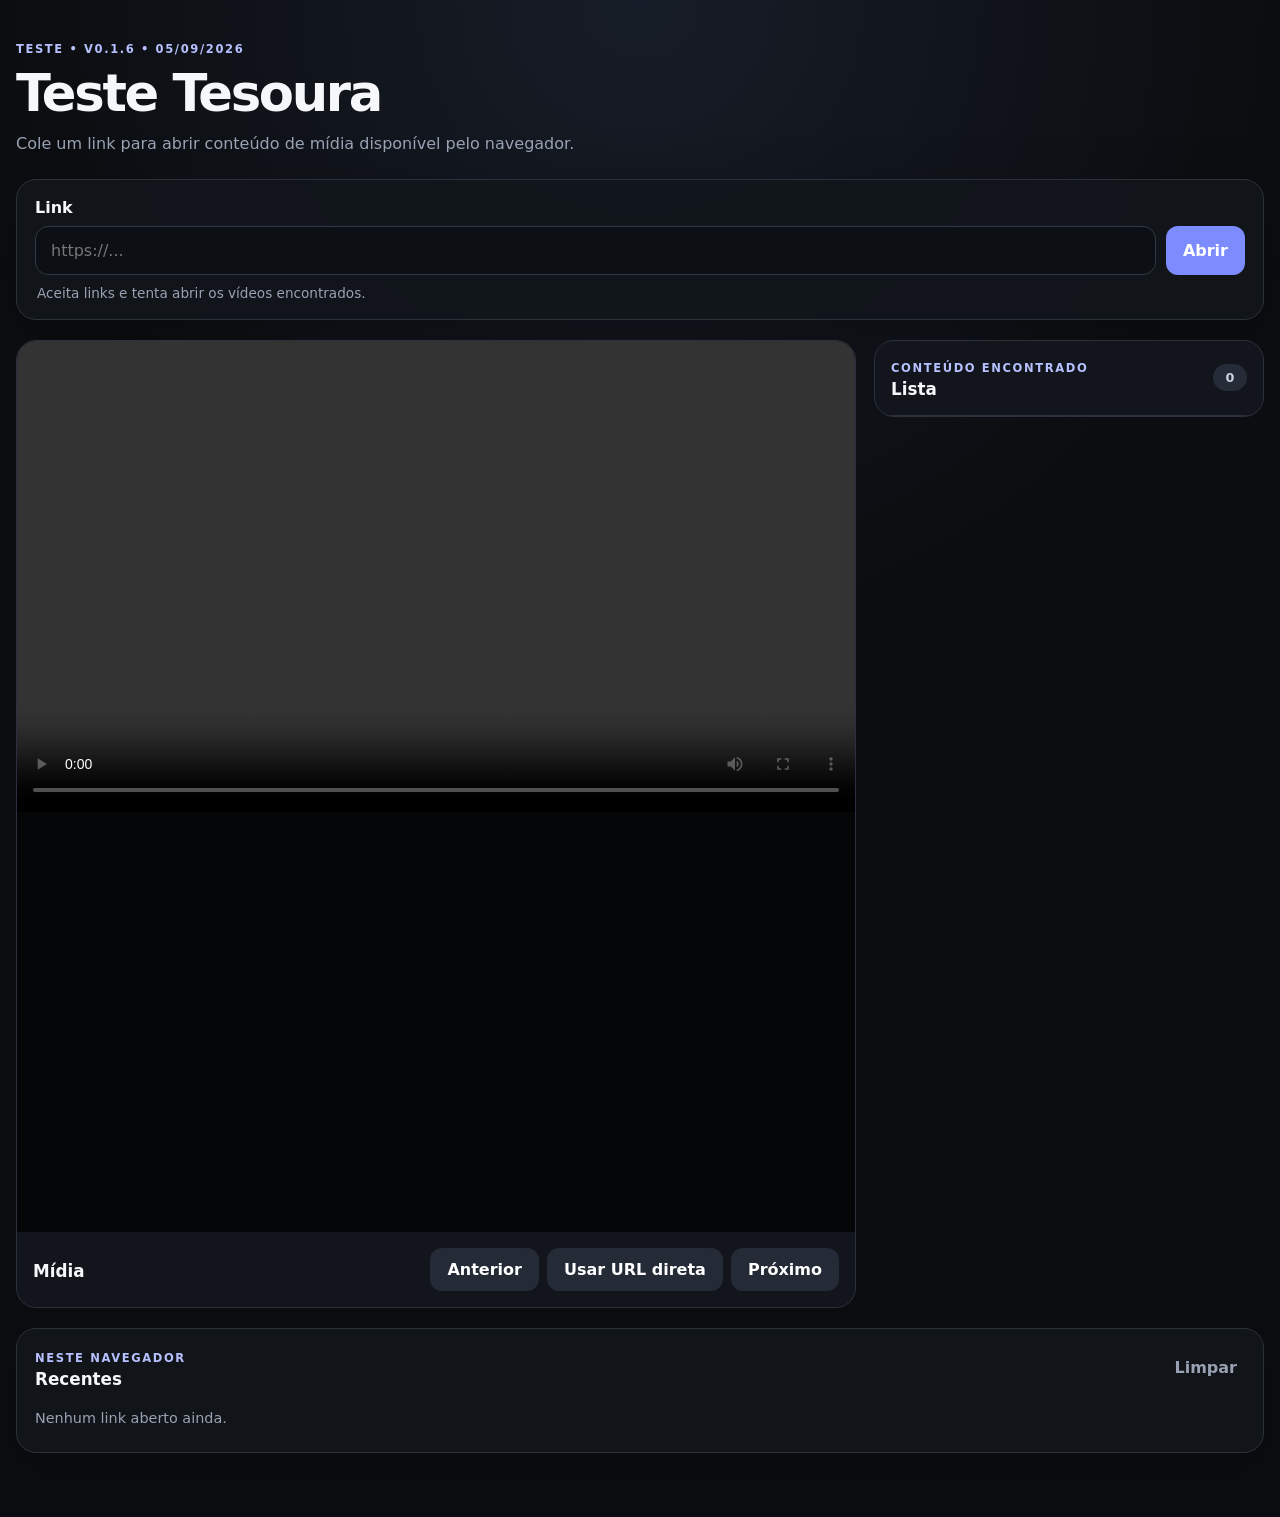
==== index.html @ a6d5d6f7 "Bump local mode to v0.1.6" ====
<!doctype html>
<html lang="pt-BR">
<head>
  <meta charset="utf-8" />
  <meta name="viewport" content="width=device-width, initial-scale=1" />
  <meta name="color-scheme" content="dark" />
  <title>Teste Tesoura</title>
  <meta name="description" content="Interface experimental para visualização de mídia." />
  <link rel="stylesheet" href="./styles.css?v=0.1.6" />
</head>
<body>
  <main class="shell">
    <header class="hero"><div><span class="eyebrow">Teste • v0.1.6 • 05/09/2026</span><h1>Teste Tesoura</h1><p>Cole um link para abrir conteúdo de mídia disponível pelo navegador.</p></div></header>
    <section class="search-card" aria-label="Abrir link"><form id="open-form" onsubmit="return false;"><label for="url">Link</label><div class="input-row"><input id="url" name="url" type="url" inputmode="url" autocomplete="off" spellcheck="false" placeholder="https://..." required /><button id="open-button" type="submit">Abrir</button></div></form><p class="hint">Aceita links e tenta abrir os vídeos encontrados.</p></section>
    <section id="status" class="status" hidden></section>
    <section id="viewer" class="viewer" hidden><div class="player-panel"><video id="player" controls playsinline preload="metadata"></video><div id="image-viewer" class="image-viewer" hidden></div><div class="player-meta"><div><span id="position" class="position"></span><h2 id="current-title">Mídia</h2></div><div class="player-actions"><button id="prev" type="button" class="secondary">Anterior</button><button id="direct-url" type="button" class="secondary">Usar URL direta</button><button id="next" type="button" class="secondary">Próximo</button></div></div></div><aside class="playlist-panel"><div class="playlist-heading"><div><span class="eyebrow">Conteúdo encontrado</span><h2 id="album-title">Lista</h2></div><span id="count" class="count">0</span></div><div id="playlist" class="playlist"></div></aside></section>
    <section class="history-card"><div class="section-title"><div><span class="eyebrow">Neste navegador</span><h2>Recentes</h2></div><button id="clear-history" type="button" class="text-button">Limpar</button></div><div id="history" class="history"></div></section>
  </main>
  <script src="./proxy.js?v=0.1.6"></script>
  <script src="./app.js?v=0.1.6" defer></script>
</body>
</html>
---- styles.css ----
:root {
  font-family: Inter, ui-sans-serif, system-ui, -apple-system, BlinkMacSystemFont, "Segoe UI", sans-serif;
  background: #0b0d10;
  color: #f5f7fa;
  --panel: #12161c;
  --panel-2: #181e26;
  --border: #2a313c;
  --muted: #98a2b3;
  --accent: #7c8cff;
  --danger: #ff6b6b;
}

* { box-sizing: border-box; }
body { margin: 0; min-height: 100vh; background: radial-gradient(circle at top, #171d28 0, #0b0d10 38%); }
button, input { font: inherit; }
button { cursor: pointer; }

.shell { width: min(1500px, calc(100% - 32px)); margin: 0 auto; padding: 38px 0 64px; }
.hero { display: flex; justify-content: space-between; gap: 24px; align-items: end; margin-bottom: 22px; }
.hero h1 { margin: 6px 0 8px; font-size: clamp(2rem, 4vw, 3.5rem); letter-spacing: -0.045em; }
.hero p { margin: 0; color: var(--muted); max-width: 780px; line-height: 1.6; }
.eyebrow { display: inline-block; color: #b7c0ff; text-transform: uppercase; letter-spacing: .14em; font-size: .72rem; font-weight: 800; }

.search-card, .history-card { background: rgba(18,22,28,.92); border: 1px solid var(--border); border-radius: 20px; padding: 18px; box-shadow: 0 18px 60px rgba(0,0,0,.22); }
.search-card label { display: block; margin-bottom: 9px; font-weight: 700; }
.input-row { display: grid; grid-template-columns: 1fr auto; gap: 10px; }
input { width: 100%; min-width: 0; background: #0c1015; border: 1px solid #303947; color: #fff; border-radius: 13px; padding: 14px 15px; outline: none; }
input:focus { border-color: var(--accent); box-shadow: 0 0 0 3px rgba(124,140,255,.14); }
button { border: 0; border-radius: 12px; padding: 12px 17px; background: var(--accent); color: white; font-weight: 800; }
button:disabled { opacity: .55; cursor: wait; }
.secondary { background: #242b36; }
.text-button { background: transparent; padding: 8px; color: var(--muted); }
.hint { margin: 10px 2px 0; color: var(--muted); font-size: .85rem; }

.status { margin: 16px 0; border-radius: 14px; border: 1px solid var(--border); background: var(--panel); padding: 13px 15px; color: var(--muted); }
.status.error { color: #ffd0d0; border-color: #65343a; background: #261316; }

.viewer { margin-top: 20px; display: grid; grid-template-columns: minmax(0, 1fr) minmax(290px, 390px); gap: 18px; align-items: start; }
.player-panel, .playlist-panel { background: var(--panel); border: 1px solid var(--border); border-radius: 20px; overflow: hidden; }
.player-panel video { width: 100%; display: block; max-height: 72vh; background: #000; aspect-ratio: 16/9; }
.image-viewer { min-height: 420px; display: grid; place-items: center; background: #050607; }
.image-viewer img { max-width: 100%; max-height: 72vh; object-fit: contain; }
.player-meta { padding: 16px; display: flex; gap: 16px; justify-content: space-between; align-items: center; }
.player-meta h2, .playlist-heading h2, .section-title h2 { margin: 3px 0 0; font-size: 1.05rem; }
.position { color: var(--muted); font-size: .8rem; }
.player-actions { display: flex; gap: 8px; }
.playlist-panel { max-height: 80vh; display: flex; flex-direction: column; }
.playlist-heading, .section-title { padding: 16px; display: flex; align-items: center; justify-content: space-between; gap: 12px; border-bottom: 1px solid var(--border); }
.count { min-width: 34px; text-align: center; border-radius: 999px; padding: 6px 8px; background: #252c37; color: #cbd3df; font-size: .8rem; font-weight: 800; }
.playlist { overflow: auto; }
.media-item { width: 100%; border-radius: 0; background: transparent; color: inherit; text-align: left; display: grid; grid-template-columns: 56px minmax(0,1fr); gap: 10px; padding: 10px 12px; border-bottom: 1px solid rgba(42,49,60,.6); }
.media-item:hover, .media-item.active { background: var(--panel-2); }
.thumb { width: 56px; height: 46px; border-radius: 8px; background: #080a0d; display: grid; place-items: center; overflow: hidden; color: var(--muted); font-size: .75rem; }
.thumb img { width: 100%; height: 100%; object-fit: cover; }
.media-name { overflow: hidden; text-overflow: ellipsis; white-space: nowrap; align-self: center; font-weight: 650; }
.media-type { display: block; color: var(--muted); font-size: .76rem; margin-top: 3px; font-weight: 500; }

.history-card { margin-top: 20px; }
.history-card .section-title { padding: 0 0 13px; border-bottom: 0; }
.history { display: flex; gap: 9px; flex-wrap: wrap; }
.history button { max-width: 100%; background: #202630; color: #d9dfeb; font-weight: 650; overflow: hidden; text-overflow: ellipsis; white-space: nowrap; }
.empty { color: var(--muted); font-size: .9rem; padding: 8px 0; }

@media (max-width: 900px) {
  .viewer { grid-template-columns: 1fr; }
  .playlist-panel { max-height: 420px; }
}
@media (max-width: 620px) {
  .shell { width: min(100% - 20px, 1500px); padding-top: 24px; }
  .input-row { grid-template-columns: 1fr; }
  .input-row button { width: 100%; }
  .player-meta { align-items: flex-start; flex-direction: column; }
  .player-actions { width: 100%; }
  .player-actions button { flex: 1; }
}
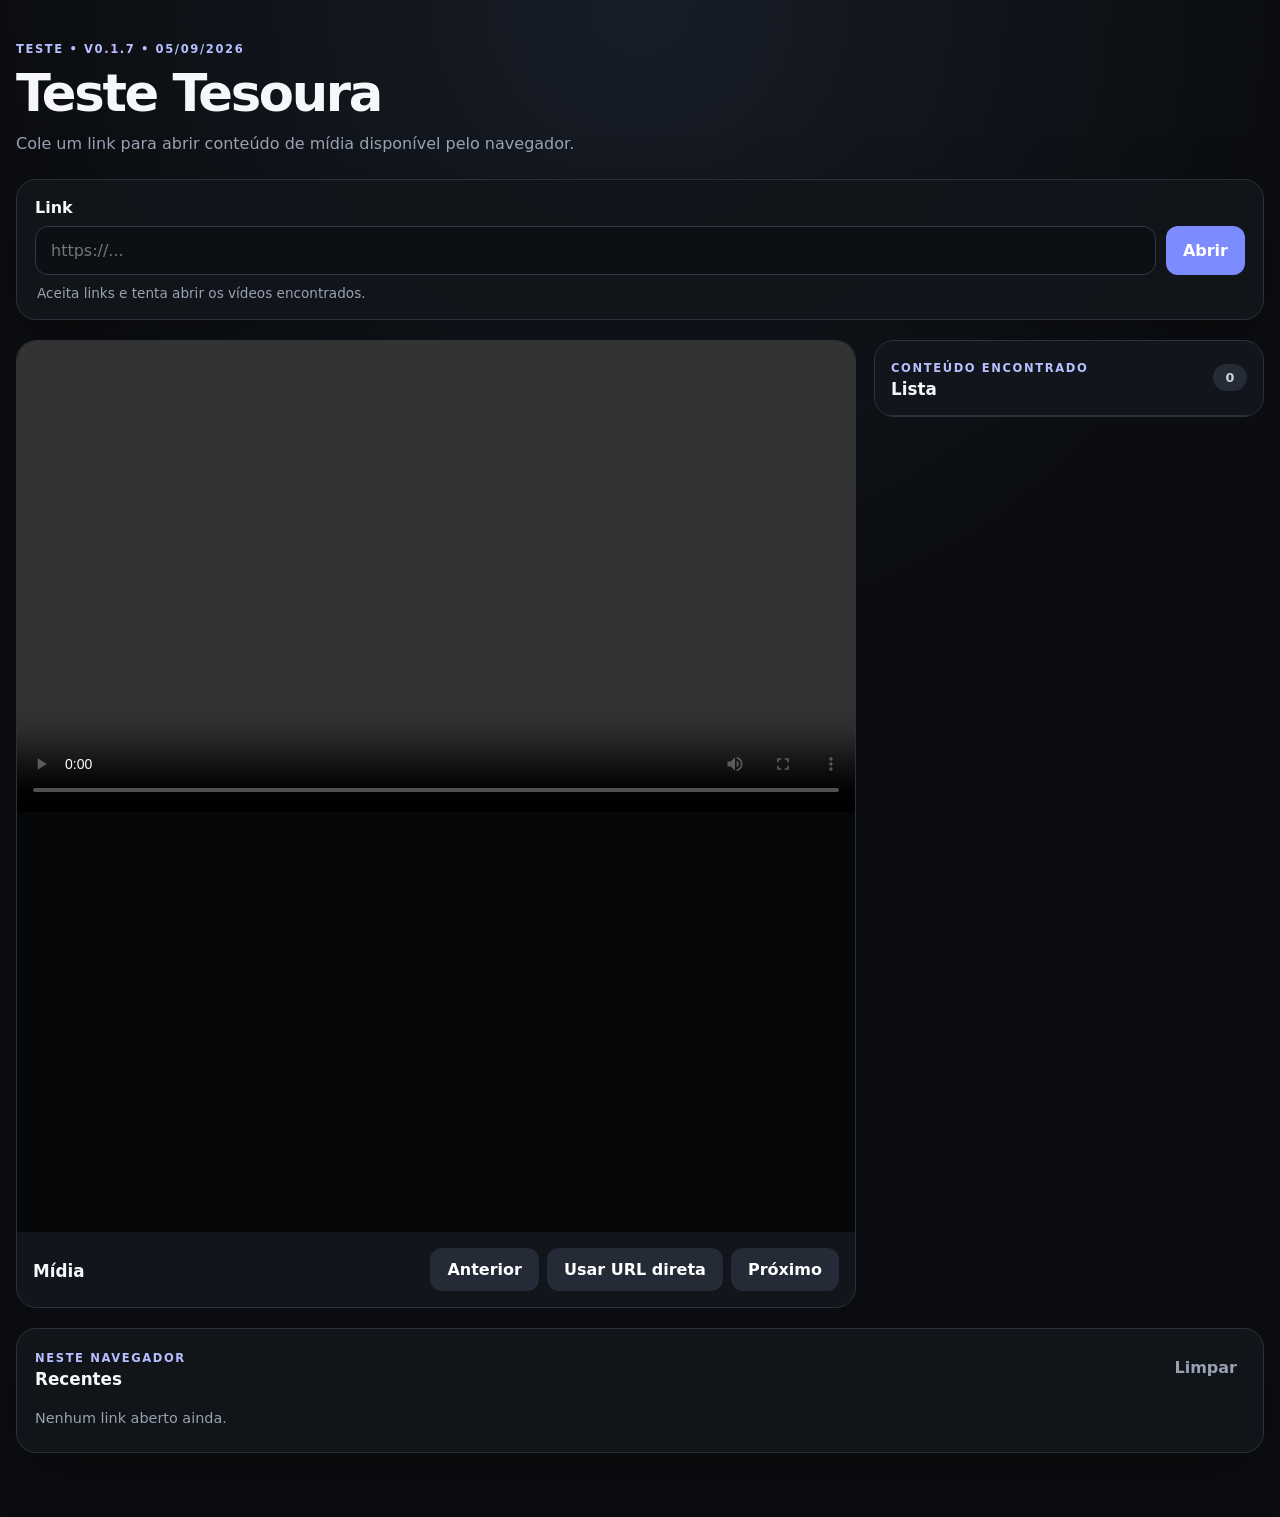
==== commit 52442836: "Bump interface to v0.1.7" ====
--- a/index.html
+++ b/index.html
@@ -6,17 +6,17 @@
   <meta name="color-scheme" content="dark" />
   <title>Teste Tesoura</title>
   <meta name="description" content="Interface experimental para visualização de mídia." />
-  <link rel="stylesheet" href="./styles.css?v=0.1.6" />
+  <link rel="stylesheet" href="./styles.css?v=0.1.7" />
 </head>
 <body>
   <main class="shell">
-    <header class="hero"><div><span class="eyebrow">Teste • v0.1.6 • 05/09/2026</span><h1>Teste Tesoura</h1><p>Cole um link para abrir conteúdo de mídia disponível pelo navegador.</p></div></header>
+    <header class="hero"><div><span class="eyebrow">Teste • v0.1.7 • 05/09/2026</span><h1>Teste Tesoura</h1><p>Cole um link para abrir conteúdo de mídia disponível pelo navegador.</p></div></header>
     <section class="search-card" aria-label="Abrir link"><form id="open-form" onsubmit="return false;"><label for="url">Link</label><div class="input-row"><input id="url" name="url" type="url" inputmode="url" autocomplete="off" spellcheck="false" placeholder="https://..." required /><button id="open-button" type="submit">Abrir</button></div></form><p class="hint">Aceita links e tenta abrir os vídeos encontrados.</p></section>
     <section id="status" class="status" hidden></section>
     <section id="viewer" class="viewer" hidden><div class="player-panel"><video id="player" controls playsinline preload="metadata"></video><div id="image-viewer" class="image-viewer" hidden></div><div class="player-meta"><div><span id="position" class="position"></span><h2 id="current-title">Mídia</h2></div><div class="player-actions"><button id="prev" type="button" class="secondary">Anterior</button><button id="direct-url" type="button" class="secondary">Usar URL direta</button><button id="next" type="button" class="secondary">Próximo</button></div></div></div><aside class="playlist-panel"><div class="playlist-heading"><div><span class="eyebrow">Conteúdo encontrado</span><h2 id="album-title">Lista</h2></div><span id="count" class="count">0</span></div><div id="playlist" class="playlist"></div></aside></section>
     <section class="history-card"><div class="section-title"><div><span class="eyebrow">Neste navegador</span><h2>Recentes</h2></div><button id="clear-history" type="button" class="text-button">Limpar</button></div><div id="history" class="history"></div></section>
   </main>
-  <script src="./proxy.js?v=0.1.6"></script>
-  <script src="./app.js?v=0.1.6" defer></script>
+  <script src="./proxy.js?v=0.1.7"></script>
+  <script src="./app.js?v=0.1.7" defer></script>
 </body>
 </html>
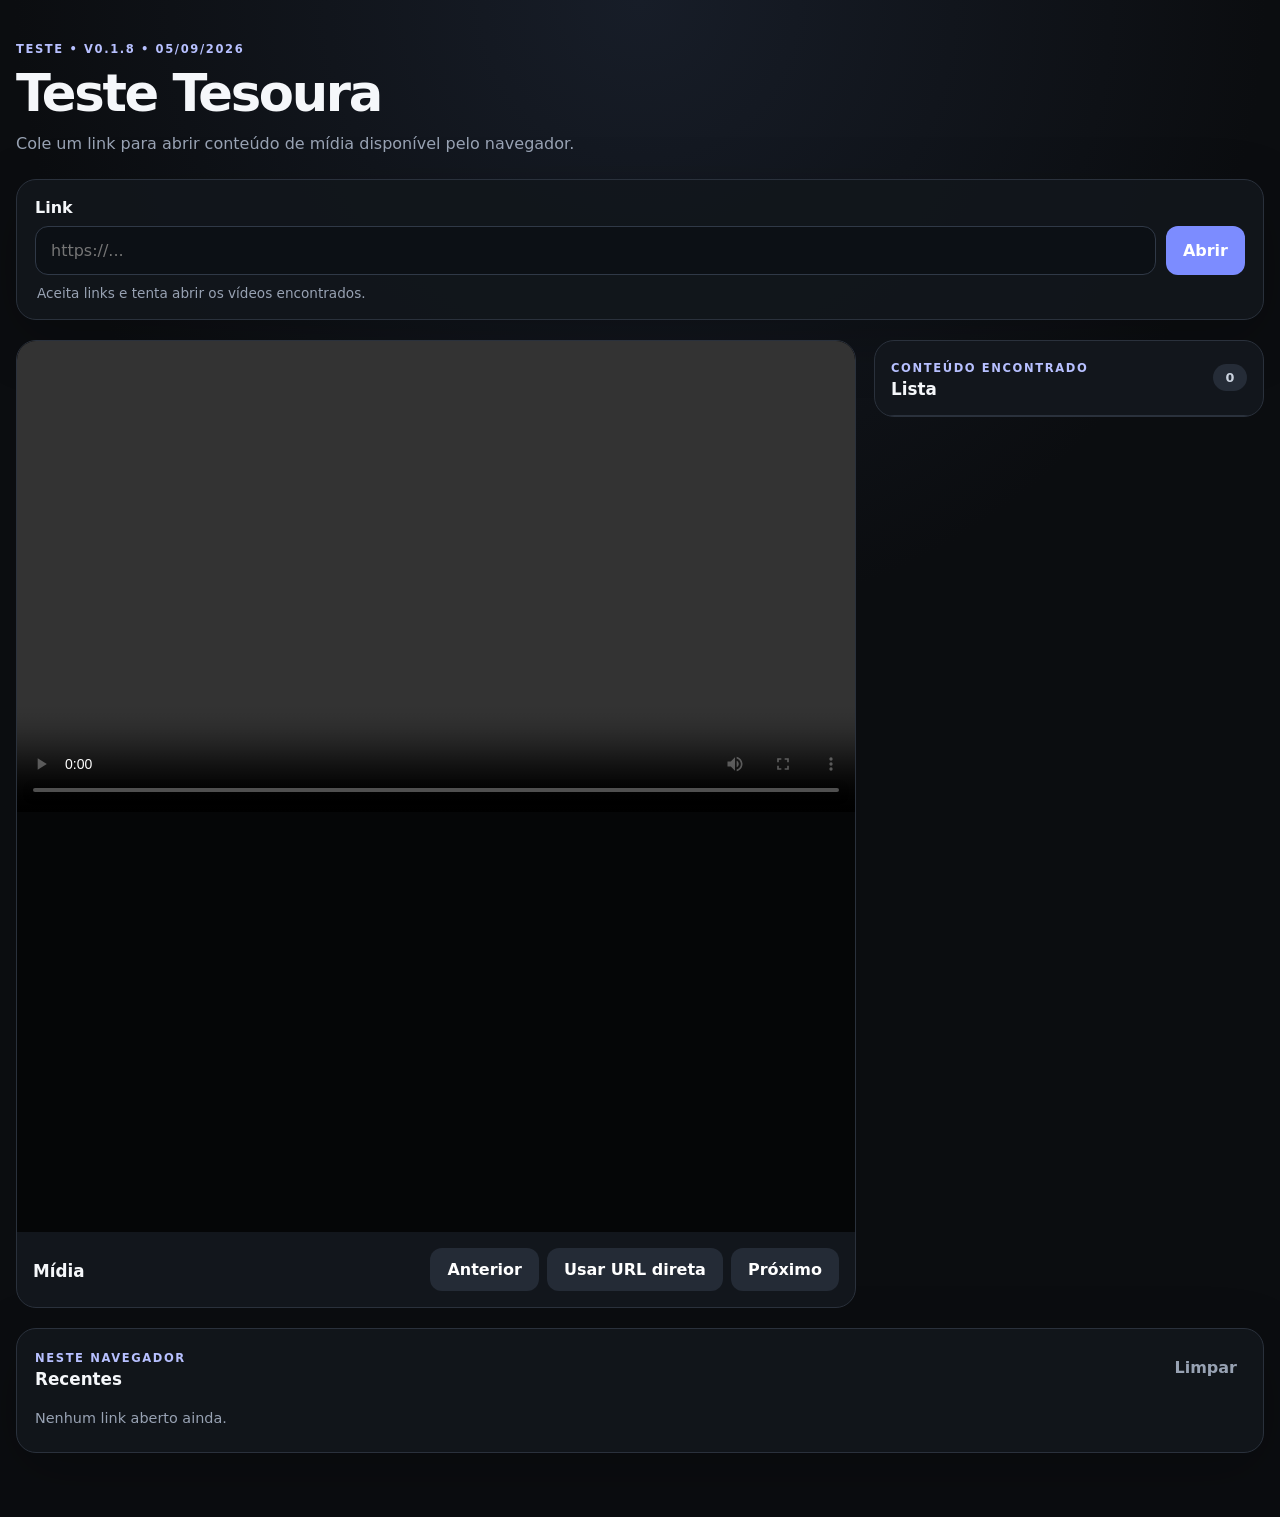
==== commit 0d82145a: "Bump interface to v0.1.8" ====
--- a/index.html
+++ b/index.html
@@ -6,17 +6,17 @@
   <meta name="color-scheme" content="dark" />
   <title>Teste Tesoura</title>
   <meta name="description" content="Interface experimental para visualização de mídia." />
-  <link rel="stylesheet" href="./styles.css?v=0.1.7" />
+  <link rel="stylesheet" href="./styles.css?v=0.1.8" />
 </head>
 <body>
   <main class="shell">
-    <header class="hero"><div><span class="eyebrow">Teste • v0.1.7 • 05/09/2026</span><h1>Teste Tesoura</h1><p>Cole um link para abrir conteúdo de mídia disponível pelo navegador.</p></div></header>
+    <header class="hero"><div><span class="eyebrow">Teste • v0.1.8 • 05/09/2026</span><h1>Teste Tesoura</h1><p>Cole um link para abrir conteúdo de mídia disponível pelo navegador.</p></div></header>
     <section class="search-card" aria-label="Abrir link"><form id="open-form" onsubmit="return false;"><label for="url">Link</label><div class="input-row"><input id="url" name="url" type="url" inputmode="url" autocomplete="off" spellcheck="false" placeholder="https://..." required /><button id="open-button" type="submit">Abrir</button></div></form><p class="hint">Aceita links e tenta abrir os vídeos encontrados.</p></section>
     <section id="status" class="status" hidden></section>
     <section id="viewer" class="viewer" hidden><div class="player-panel"><video id="player" controls playsinline preload="metadata"></video><div id="image-viewer" class="image-viewer" hidden></div><div class="player-meta"><div><span id="position" class="position"></span><h2 id="current-title">Mídia</h2></div><div class="player-actions"><button id="prev" type="button" class="secondary">Anterior</button><button id="direct-url" type="button" class="secondary">Usar URL direta</button><button id="next" type="button" class="secondary">Próximo</button></div></div></div><aside class="playlist-panel"><div class="playlist-heading"><div><span class="eyebrow">Conteúdo encontrado</span><h2 id="album-title">Lista</h2></div><span id="count" class="count">0</span></div><div id="playlist" class="playlist"></div></aside></section>
     <section class="history-card"><div class="section-title"><div><span class="eyebrow">Neste navegador</span><h2>Recentes</h2></div><button id="clear-history" type="button" class="text-button">Limpar</button></div><div id="history" class="history"></div></section>
   </main>
-  <script src="./proxy.js?v=0.1.7"></script>
-  <script src="./app.js?v=0.1.7" defer></script>
+  <script src="./proxy.js?v=0.1.8"></script>
+  <script src="./app.js?v=0.1.8" defer></script>
 </body>
 </html>
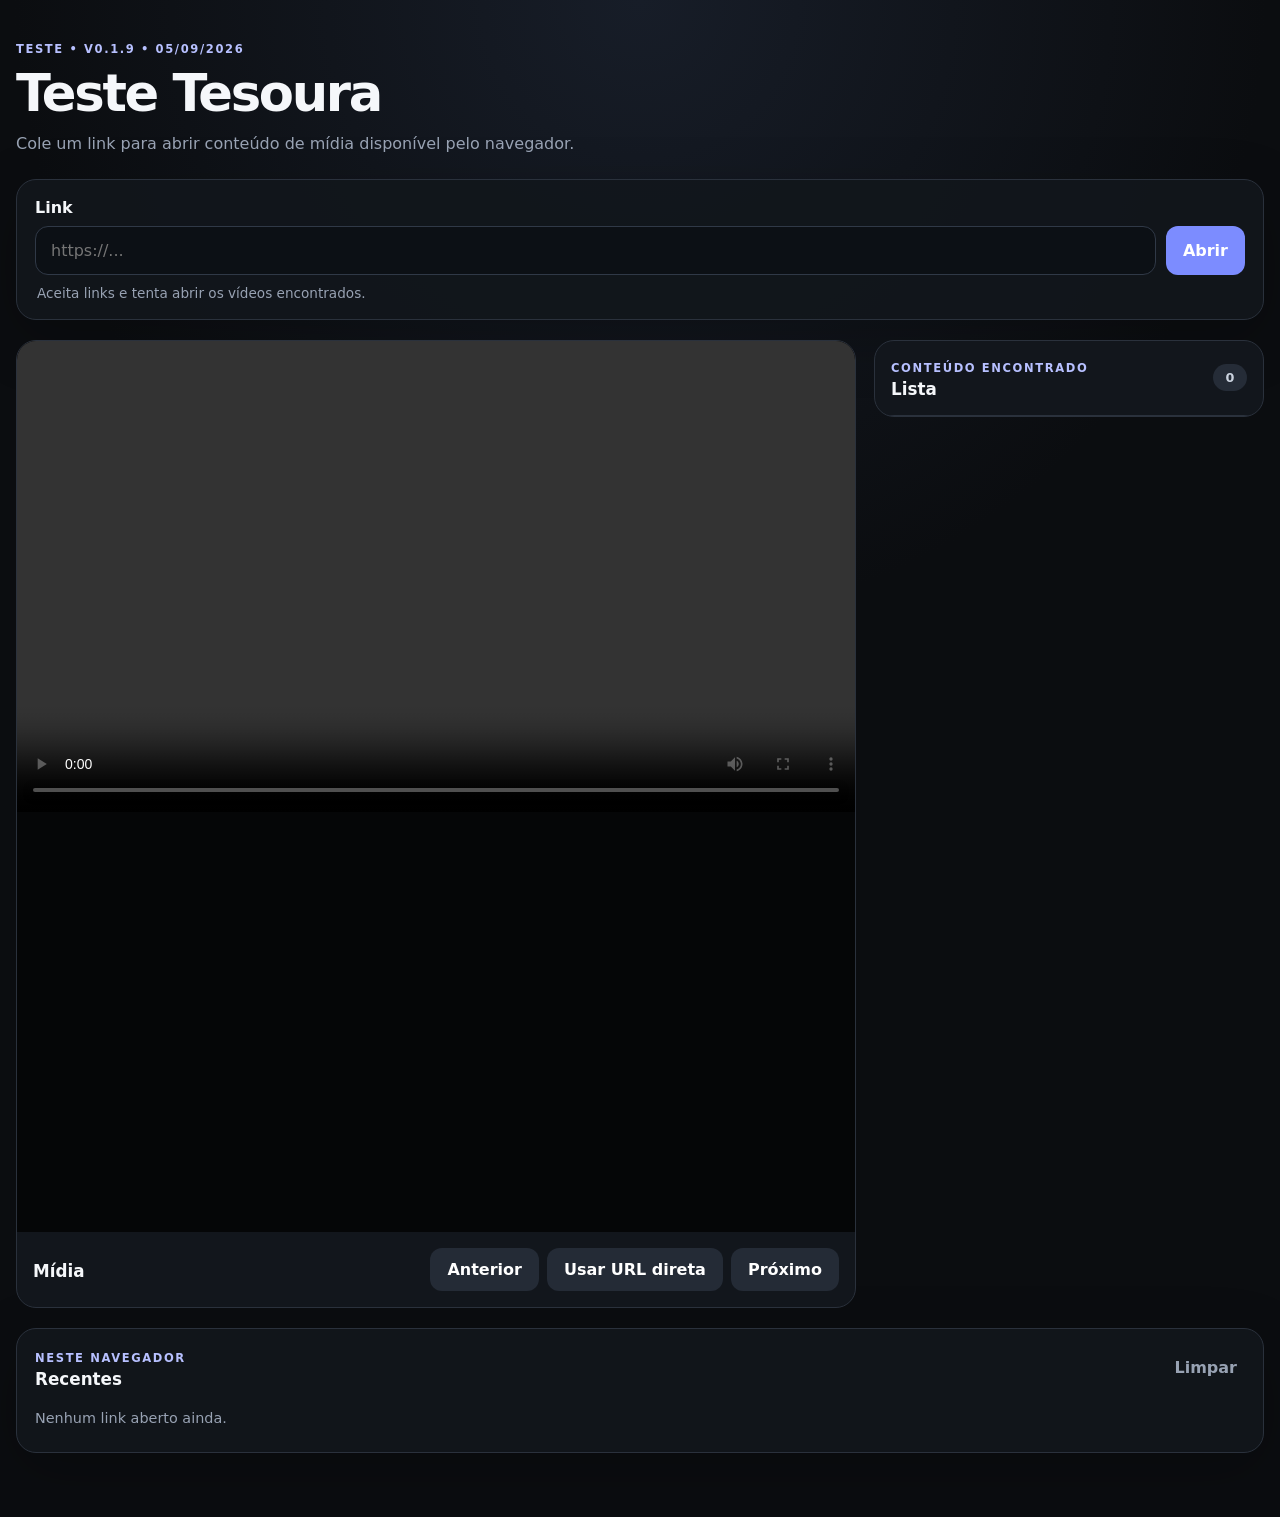
==== commit 6d7a638f: "v0.1.9: enable online media proxy fallback" ====
--- a/index.html
+++ b/index.html
@@ -6,17 +6,18 @@
   <meta name="color-scheme" content="dark" />
   <title>Teste Tesoura</title>
   <meta name="description" content="Interface experimental para visualização de mídia." />
-  <link rel="stylesheet" href="./styles.css?v=0.1.8" />
+  <link rel="stylesheet" href="./styles.css?v=0.1.9" />
 </head>
 <body>
   <main class="shell">
-    <header class="hero"><div><span class="eyebrow">Teste • v0.1.8 • 05/09/2026</span><h1>Teste Tesoura</h1><p>Cole um link para abrir conteúdo de mídia disponível pelo navegador.</p></div></header>
+    <header class="hero"><div><span class="eyebrow">Teste • v0.1.9 • 05/09/2026</span><h1>Teste Tesoura</h1><p>Cole um link para abrir conteúdo de mídia disponível pelo navegador.</p></div></header>
     <section class="search-card" aria-label="Abrir link"><form id="open-form" onsubmit="return false;"><label for="url">Link</label><div class="input-row"><input id="url" name="url" type="url" inputmode="url" autocomplete="off" spellcheck="false" placeholder="https://..." required /><button id="open-button" type="submit">Abrir</button></div></form><p class="hint">Aceita links e tenta abrir os vídeos encontrados.</p></section>
     <section id="status" class="status" hidden></section>
     <section id="viewer" class="viewer" hidden><div class="player-panel"><video id="player" controls playsinline preload="metadata"></video><div id="image-viewer" class="image-viewer" hidden></div><div class="player-meta"><div><span id="position" class="position"></span><h2 id="current-title">Mídia</h2></div><div class="player-actions"><button id="prev" type="button" class="secondary">Anterior</button><button id="direct-url" type="button" class="secondary">Usar URL direta</button><button id="next" type="button" class="secondary">Próximo</button></div></div></div><aside class="playlist-panel"><div class="playlist-heading"><div><span class="eyebrow">Conteúdo encontrado</span><h2 id="album-title">Lista</h2></div><span id="count" class="count">0</span></div><div id="playlist" class="playlist"></div></aside></section>
     <section class="history-card"><div class="section-title"><div><span class="eyebrow">Neste navegador</span><h2>Recentes</h2></div><button id="clear-history" type="button" class="text-button">Limpar</button></div><div id="history" class="history"></div></section>
   </main>
-  <script src="./proxy.js?v=0.1.8"></script>
-  <script src="./app.js?v=0.1.8" defer></script>
+  <script src="./proxy.js?v=0.1.9"></script>
+  <script src="./app.js?v=0.1.9" defer></script>
+  <script src="./media-proxy.js?v=0.1.9" defer></script>
 </body>
 </html>
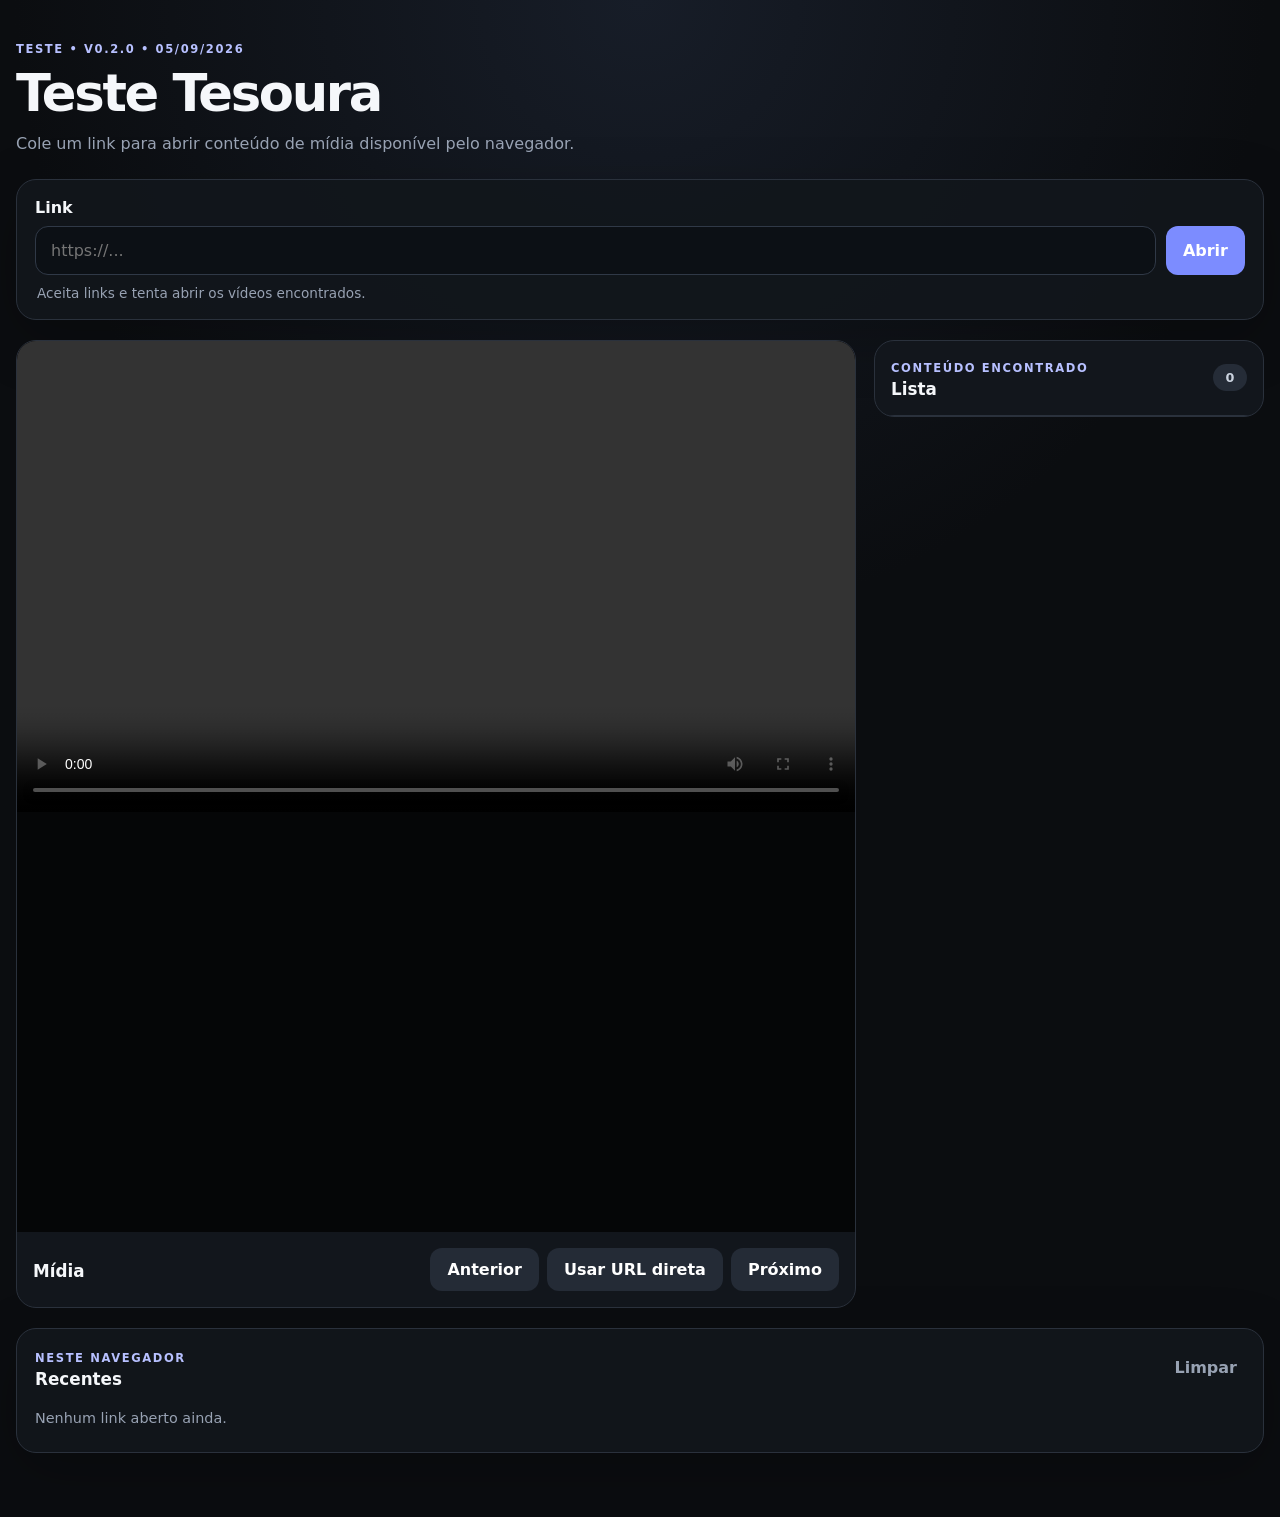
==== commit 20292c74: "Bump viewer version for online backend support" ====
--- a/index.html
+++ b/index.html
@@ -6,18 +6,18 @@
   <meta name="color-scheme" content="dark" />
   <title>Teste Tesoura</title>
   <meta name="description" content="Interface experimental para visualização de mídia." />
-  <link rel="stylesheet" href="./styles.css?v=0.1.9" />
+  <link rel="stylesheet" href="./styles.css?v=0.2.0" />
 </head>
 <body>
   <main class="shell">
-    <header class="hero"><div><span class="eyebrow">Teste • v0.1.9 • 05/09/2026</span><h1>Teste Tesoura</h1><p>Cole um link para abrir conteúdo de mídia disponível pelo navegador.</p></div></header>
+    <header class="hero"><div><span class="eyebrow">Teste • v0.2.0 • 05/09/2026</span><h1>Teste Tesoura</h1><p>Cole um link para abrir conteúdo de mídia disponível pelo navegador.</p></div></header>
     <section class="search-card" aria-label="Abrir link"><form id="open-form" onsubmit="return false;"><label for="url">Link</label><div class="input-row"><input id="url" name="url" type="url" inputmode="url" autocomplete="off" spellcheck="false" placeholder="https://..." required /><button id="open-button" type="submit">Abrir</button></div></form><p class="hint">Aceita links e tenta abrir os vídeos encontrados.</p></section>
     <section id="status" class="status" hidden></section>
     <section id="viewer" class="viewer" hidden><div class="player-panel"><video id="player" controls playsinline preload="metadata"></video><div id="image-viewer" class="image-viewer" hidden></div><div class="player-meta"><div><span id="position" class="position"></span><h2 id="current-title">Mídia</h2></div><div class="player-actions"><button id="prev" type="button" class="secondary">Anterior</button><button id="direct-url" type="button" class="secondary">Usar URL direta</button><button id="next" type="button" class="secondary">Próximo</button></div></div></div><aside class="playlist-panel"><div class="playlist-heading"><div><span class="eyebrow">Conteúdo encontrado</span><h2 id="album-title">Lista</h2></div><span id="count" class="count">0</span></div><div id="playlist" class="playlist"></div></aside></section>
     <section class="history-card"><div class="section-title"><div><span class="eyebrow">Neste navegador</span><h2>Recentes</h2></div><button id="clear-history" type="button" class="text-button">Limpar</button></div><div id="history" class="history"></div></section>
   </main>
-  <script src="./proxy.js?v=0.1.9"></script>
-  <script src="./app.js?v=0.1.9" defer></script>
-  <script src="./media-proxy.js?v=0.1.9" defer></script>
+  <script src="./proxy.js?v=0.2.0"></script>
+  <script src="./app.js?v=0.2.0" defer></script>
+  <script src="./media-proxy.js?v=0.2.0" defer></script>
 </body>
 </html>
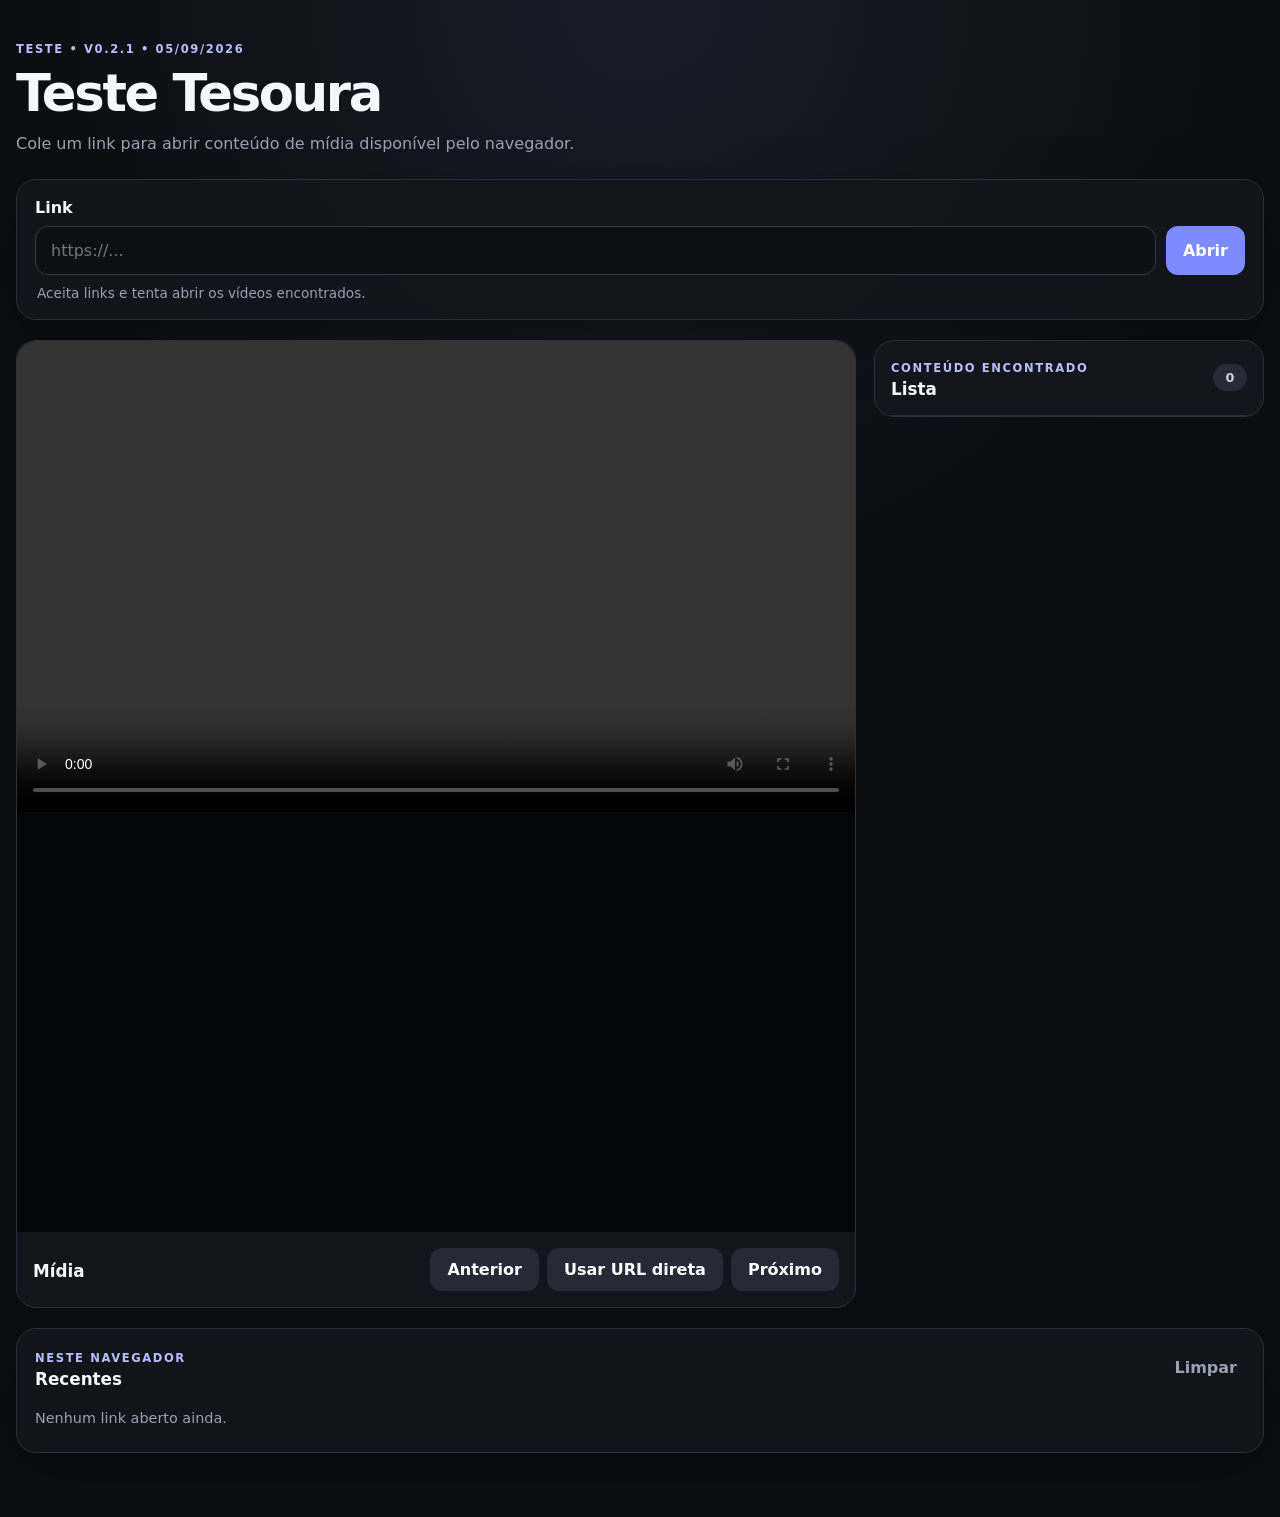
==== commit 5f500f3e: "v0.2.1: enable focused support for public /f/ links" ====
--- a/index.html
+++ b/index.html
@@ -6,18 +6,19 @@
   <meta name="color-scheme" content="dark" />
   <title>Teste Tesoura</title>
   <meta name="description" content="Interface experimental para visualização de mídia." />
-  <link rel="stylesheet" href="./styles.css?v=0.2.0" />
+  <link rel="stylesheet" href="./styles.css?v=0.2.1" />
 </head>
 <body>
   <main class="shell">
-    <header class="hero"><div><span class="eyebrow">Teste • v0.2.0 • 05/09/2026</span><h1>Teste Tesoura</h1><p>Cole um link para abrir conteúdo de mídia disponível pelo navegador.</p></div></header>
+    <header class="hero"><div><span class="eyebrow">Teste • v0.2.1 • 05/09/2026</span><h1>Teste Tesoura</h1><p>Cole um link para abrir conteúdo de mídia disponível pelo navegador.</p></div></header>
     <section class="search-card" aria-label="Abrir link"><form id="open-form" onsubmit="return false;"><label for="url">Link</label><div class="input-row"><input id="url" name="url" type="url" inputmode="url" autocomplete="off" spellcheck="false" placeholder="https://..." required /><button id="open-button" type="submit">Abrir</button></div></form><p class="hint">Aceita links e tenta abrir os vídeos encontrados.</p></section>
     <section id="status" class="status" hidden></section>
     <section id="viewer" class="viewer" hidden><div class="player-panel"><video id="player" controls playsinline preload="metadata"></video><div id="image-viewer" class="image-viewer" hidden></div><div class="player-meta"><div><span id="position" class="position"></span><h2 id="current-title">Mídia</h2></div><div class="player-actions"><button id="prev" type="button" class="secondary">Anterior</button><button id="direct-url" type="button" class="secondary">Usar URL direta</button><button id="next" type="button" class="secondary">Próximo</button></div></div></div><aside class="playlist-panel"><div class="playlist-heading"><div><span class="eyebrow">Conteúdo encontrado</span><h2 id="album-title">Lista</h2></div><span id="count" class="count">0</span></div><div id="playlist" class="playlist"></div></aside></section>
     <section class="history-card"><div class="section-title"><div><span class="eyebrow">Neste navegador</span><h2>Recentes</h2></div><button id="clear-history" type="button" class="text-button">Limpar</button></div><div id="history" class="history"></div></section>
   </main>
-  <script src="./proxy.js?v=0.2.0"></script>
-  <script src="./app.js?v=0.2.0" defer></script>
-  <script src="./media-proxy.js?v=0.2.0" defer></script>
+  <script src="./proxy.js?v=0.2.1"></script>
+  <script src="./file-page.js?v=0.2.1"></script>
+  <script src="./app.js?v=0.2.1" defer></script>
+  <script src="./media-proxy.js?v=0.2.1" defer></script>
 </body>
 </html>
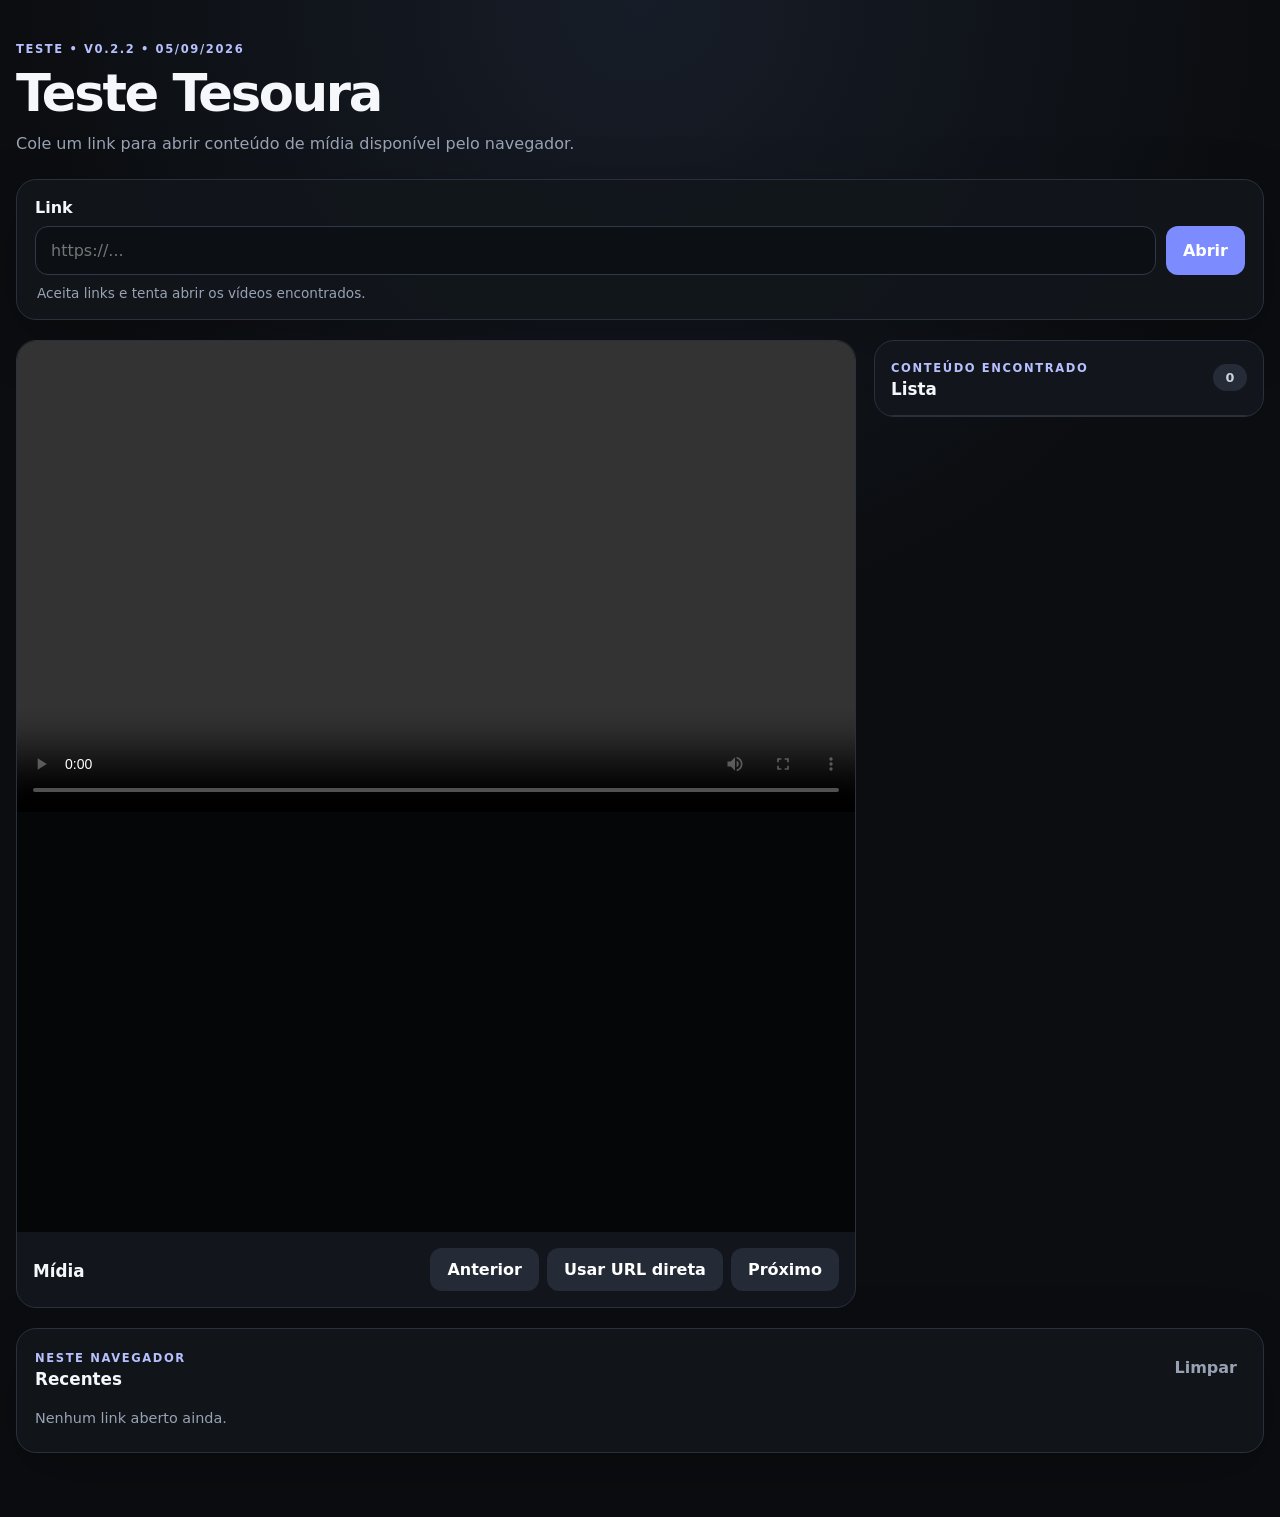
==== commit 10612dfa: "v0.2.2 remove unstable file-page hook and add timeout guard" ====
--- a/index.html
+++ b/index.html
@@ -6,19 +6,19 @@
   <meta name="color-scheme" content="dark" />
   <title>Teste Tesoura</title>
   <meta name="description" content="Interface experimental para visualização de mídia." />
-  <link rel="stylesheet" href="./styles.css?v=0.2.1" />
+  <link rel="stylesheet" href="./styles.css?v=0.2.2" />
 </head>
 <body>
   <main class="shell">
-    <header class="hero"><div><span class="eyebrow">Teste • v0.2.1 • 05/09/2026</span><h1>Teste Tesoura</h1><p>Cole um link para abrir conteúdo de mídia disponível pelo navegador.</p></div></header>
+    <header class="hero"><div><span class="eyebrow">Teste • v0.2.2 • 05/09/2026</span><h1>Teste Tesoura</h1><p>Cole um link para abrir conteúdo de mídia disponível pelo navegador.</p></div></header>
     <section class="search-card" aria-label="Abrir link"><form id="open-form" onsubmit="return false;"><label for="url">Link</label><div class="input-row"><input id="url" name="url" type="url" inputmode="url" autocomplete="off" spellcheck="false" placeholder="https://..." required /><button id="open-button" type="submit">Abrir</button></div></form><p class="hint">Aceita links e tenta abrir os vídeos encontrados.</p></section>
     <section id="status" class="status" hidden></section>
     <section id="viewer" class="viewer" hidden><div class="player-panel"><video id="player" controls playsinline preload="metadata"></video><div id="image-viewer" class="image-viewer" hidden></div><div class="player-meta"><div><span id="position" class="position"></span><h2 id="current-title">Mídia</h2></div><div class="player-actions"><button id="prev" type="button" class="secondary">Anterior</button><button id="direct-url" type="button" class="secondary">Usar URL direta</button><button id="next" type="button" class="secondary">Próximo</button></div></div></div><aside class="playlist-panel"><div class="playlist-heading"><div><span class="eyebrow">Conteúdo encontrado</span><h2 id="album-title">Lista</h2></div><span id="count" class="count">0</span></div><div id="playlist" class="playlist"></div></aside></section>
     <section class="history-card"><div class="section-title"><div><span class="eyebrow">Neste navegador</span><h2>Recentes</h2></div><button id="clear-history" type="button" class="text-button">Limpar</button></div><div id="history" class="history"></div></section>
   </main>
-  <script src="./proxy.js?v=0.2.1"></script>
-  <script src="./file-page.js?v=0.2.1"></script>
-  <script src="./app.js?v=0.2.1" defer></script>
-  <script src="./media-proxy.js?v=0.2.1" defer></script>
+  <script src="./proxy.js?v=0.2.2"></script>
+  <script src="./stability.js?v=0.2.2"></script>
+  <script src="./app.js?v=0.2.2" defer></script>
+  <script src="./media-proxy.js?v=0.2.2" defer></script>
 </body>
 </html>
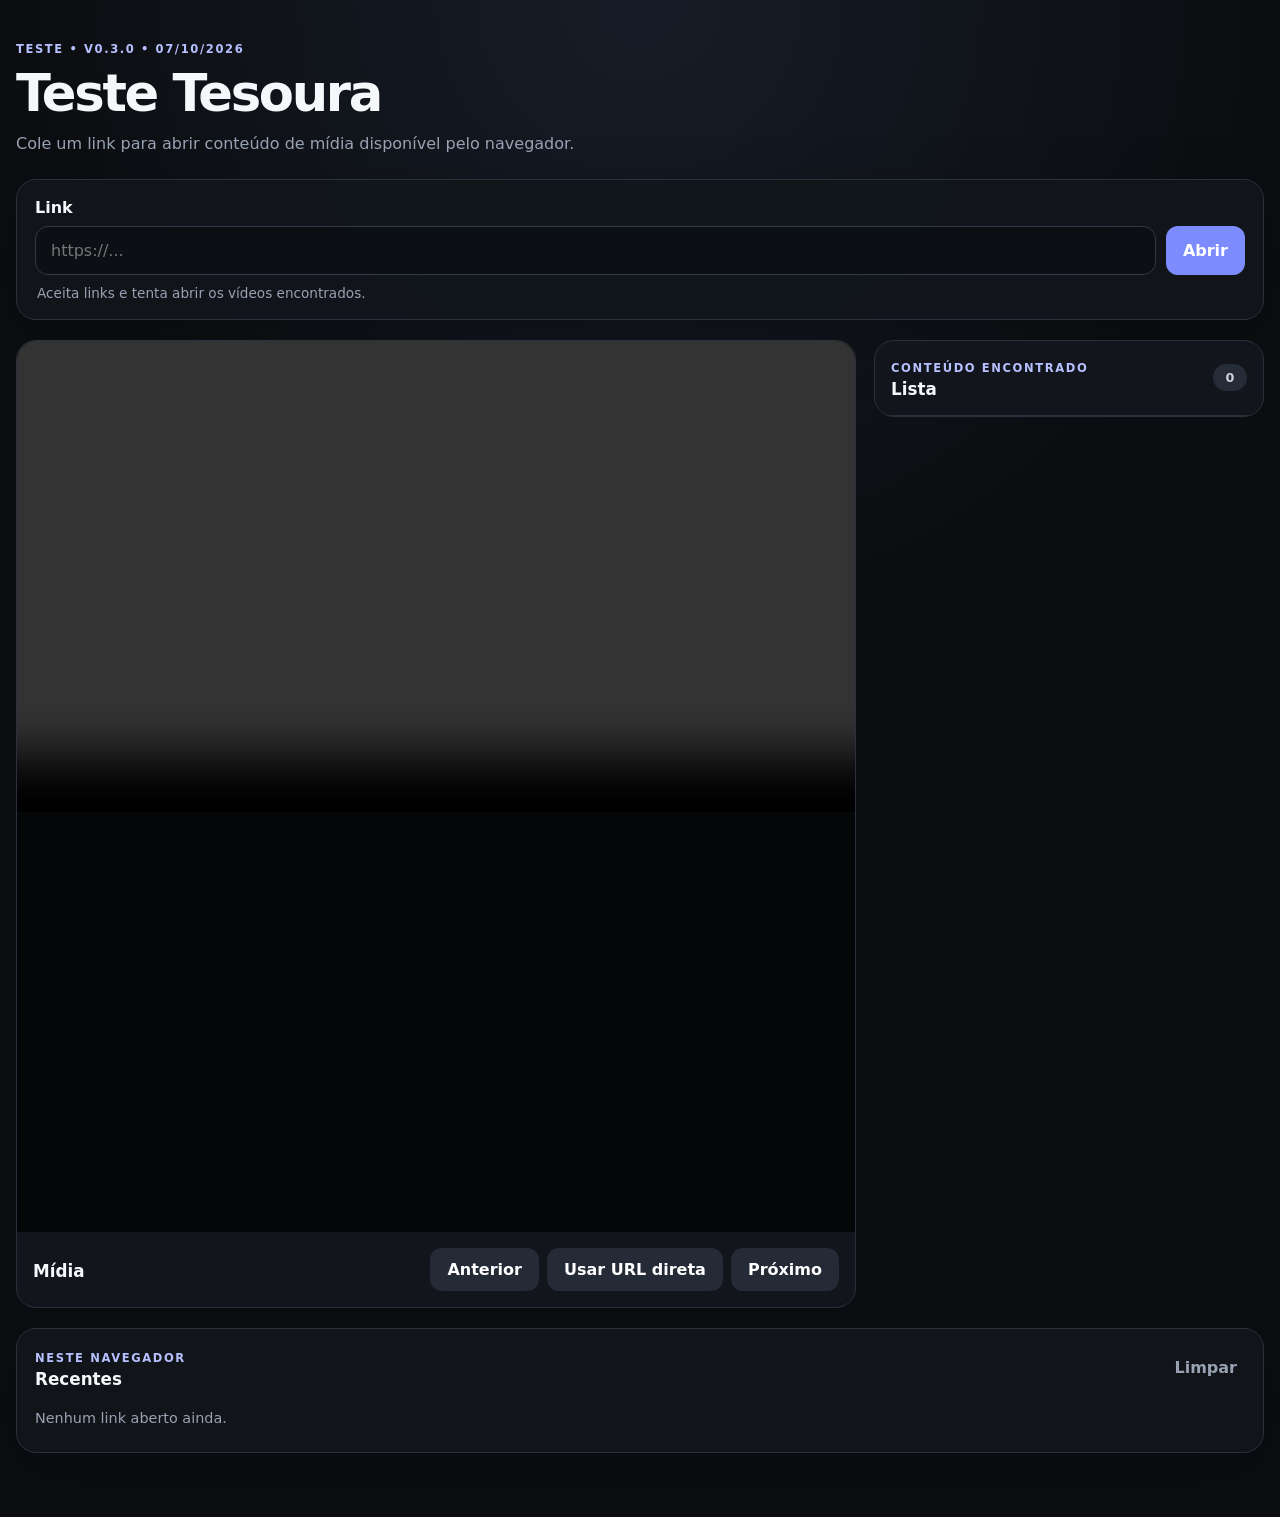
==== commit 77792ff2: "Bump viewer to v0.3.0 signed CDN flow" ====
--- a/index.html
+++ b/index.html
@@ -6,19 +6,19 @@
   <meta name="color-scheme" content="dark" />
   <title>Teste Tesoura</title>
   <meta name="description" content="Interface experimental para visualização de mídia." />
-  <link rel="stylesheet" href="./styles.css?v=0.2.2" />
+  <link rel="stylesheet" href="./styles.css?v=0.3.0" />
 </head>
 <body>
   <main class="shell">
-    <header class="hero"><div><span class="eyebrow">Teste • v0.2.2 • 05/09/2026</span><h1>Teste Tesoura</h1><p>Cole um link para abrir conteúdo de mídia disponível pelo navegador.</p></div></header>
+    <header class="hero"><div><span class="eyebrow">Teste • v0.3.0 • 07/10/2026</span><h1>Teste Tesoura</h1><p>Cole um link para abrir conteúdo de mídia disponível pelo navegador.</p></div></header>
     <section class="search-card" aria-label="Abrir link"><form id="open-form" onsubmit="return false;"><label for="url">Link</label><div class="input-row"><input id="url" name="url" type="url" inputmode="url" autocomplete="off" spellcheck="false" placeholder="https://..." required /><button id="open-button" type="submit">Abrir</button></div></form><p class="hint">Aceita links e tenta abrir os vídeos encontrados.</p></section>
     <section id="status" class="status" hidden></section>
     <section id="viewer" class="viewer" hidden><div class="player-panel"><video id="player" controls playsinline preload="metadata"></video><div id="image-viewer" class="image-viewer" hidden></div><div class="player-meta"><div><span id="position" class="position"></span><h2 id="current-title">Mídia</h2></div><div class="player-actions"><button id="prev" type="button" class="secondary">Anterior</button><button id="direct-url" type="button" class="secondary">Usar URL direta</button><button id="next" type="button" class="secondary">Próximo</button></div></div></div><aside class="playlist-panel"><div class="playlist-heading"><div><span class="eyebrow">Conteúdo encontrado</span><h2 id="album-title">Lista</h2></div><span id="count" class="count">0</span></div><div id="playlist" class="playlist"></div></aside></section>
     <section class="history-card"><div class="section-title"><div><span class="eyebrow">Neste navegador</span><h2>Recentes</h2></div><button id="clear-history" type="button" class="text-button">Limpar</button></div><div id="history" class="history"></div></section>
   </main>
-  <script src="./proxy.js?v=0.2.2"></script>
-  <script src="./stability.js?v=0.2.2"></script>
-  <script src="./app.js?v=0.2.2" defer></script>
-  <script src="./media-proxy.js?v=0.2.2" defer></script>
+  <script src="./proxy.js?v=0.3.0"></script>
+  <script src="./stability.js?v=0.3.0"></script>
+  <script src="./app.js?v=0.3.0" defer></script>
+  <script src="./media-proxy.js?v=0.3.0" defer></script>
 </body>
 </html>
